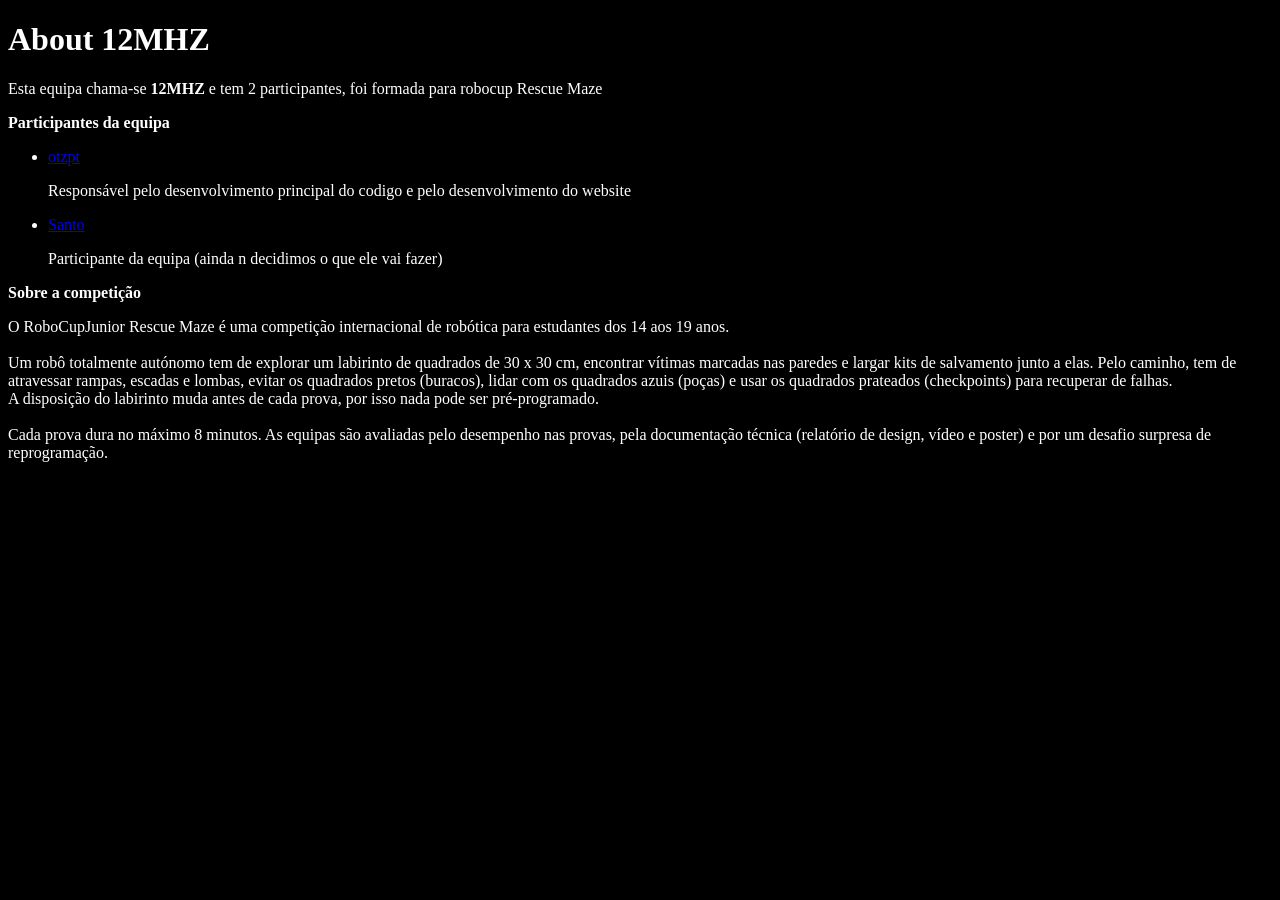
==== docs/about.html @ 76762e65 "added about section" ====
<!doctype html>
<html lang="pt">
    <head>
        <meta charset="UTF-8">
        <meta name="viewport" content="width=device-width, initial-scale=1.0">
        <link rel="stylesheet" href="style.css">
        <title>About</title>
    </head>
    <body>
        <h1>About 12MHZ</h1>
        <p>Esta equipa chama-se <strong>12MHZ</strong> e tem 2 participantes, foi formada para robocup Rescue Maze</p>
        <h2>Participantes da equipa</h2>
        <ul>
            <li>
                <a href="otzpt.html">otzpt</a>
                <p>Responsável pelo desenvolvimento principal do codigo e pelo desenvolvimento do website</p>
            </li>
            <li>
                <a href="santo.html">Santo</a>
                <p>Participante da equipa (ainda n decidimos o que ele vai fazer)</p>
            </li>
        </ul>
        <h2>Sobre a competição</h2>
        <p>
            O RoboCupJunior Rescue Maze é uma competição internacional de robótica para estudantes dos 14 aos 19 anos.<br><br>
            Um robô totalmente autónomo tem de explorar um labirinto de quadrados de 30 x 30 cm, encontrar vítimas marcadas nas paredes e largar kits de salvamento
            junto a elas. Pelo caminho, tem de atravessar rampas, escadas e lombas, evitar os quadrados pretos (buracos), lidar com os quadrados azuis (poças) e usar os quadrados prateados (checkpoints) para recuperar de falhas.<br>
            A disposição do labirinto muda antes de cada prova, por isso nada pode ser pré-programado.<br><br>
            Cada prova dura no máximo 8 minutos. As equipas são avaliadas pelo desempenho nas provas, pela documentação técnica (relatório de design, vídeo e poster) e por um desafio surpresa de reprogramação.
        </p>
    </body>
</html>
---- docs/style.css ----
body {
	background-color: black;
	color: white;
}

h2 {
	font-size: 16px
}

summary {
	cursor: pointer;
	font-size: 14px;
	font-weight: bold;
}
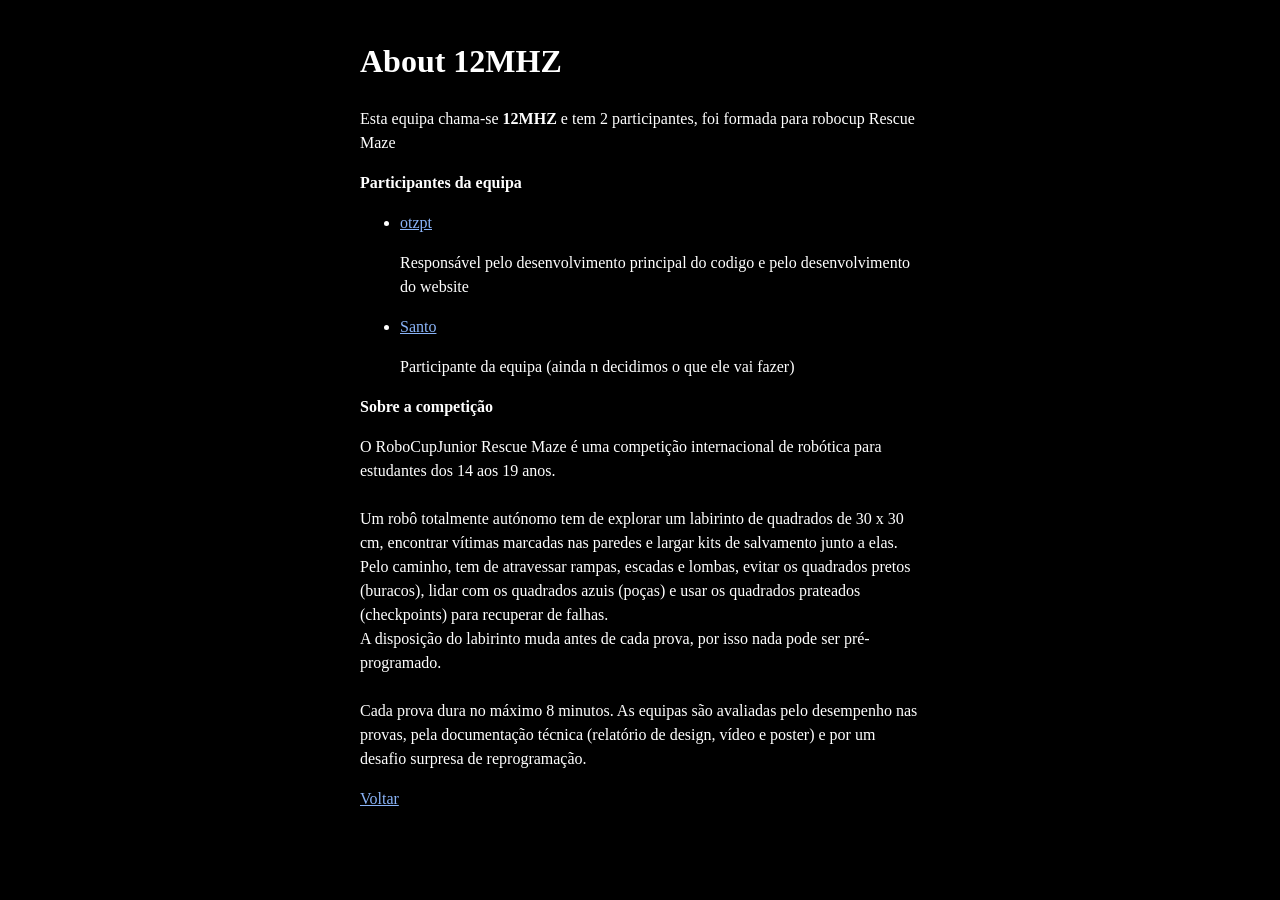
==== commit 09cf2632: "add docs pages (git, IDE, AI, codigo, team members), ignore .claude Co-Authored-By: Claude Sonnet 5." ====
--- a/docs/about.html
+++ b/docs/about.html
@@ -28,5 +28,7 @@
             A disposição do labirinto muda antes de cada prova, por isso nada pode ser pré-programado.<br><br>
             Cada prova dura no máximo 8 minutos. As equipas são avaliadas pelo desempenho nas provas, pela documentação técnica (relatório de design, vídeo e poster) e por um desafio surpresa de reprogramação.
         </p>
+
+        <p><a href="index.html">Voltar</a></p>
     </body>
 </html>
--- a/docs/style.css
+++ b/docs/style.css
@@ -3,8 +3,36 @@
 	color: white;
 }
 
+a {
+	color: #8ab4f8;
+}
+
+body {
+	max-width: 70ch;
+	margin: 0 auto;
+	padding: 16px;
+	line-height: 1.5;
+}
+
 h2 {
 	font-size: 16px
+}
+
+header,
+section,
+footer {
+	border: 1px solid #333;
+	border-radius: 8px;
+	padding: 16px;
+	margin-bottom: 16px;
+}
+
+section h2 {
+	margin-top: 0;
+}
+
+nav {
+	margin-top: 8px;
 }
 
 summary {
